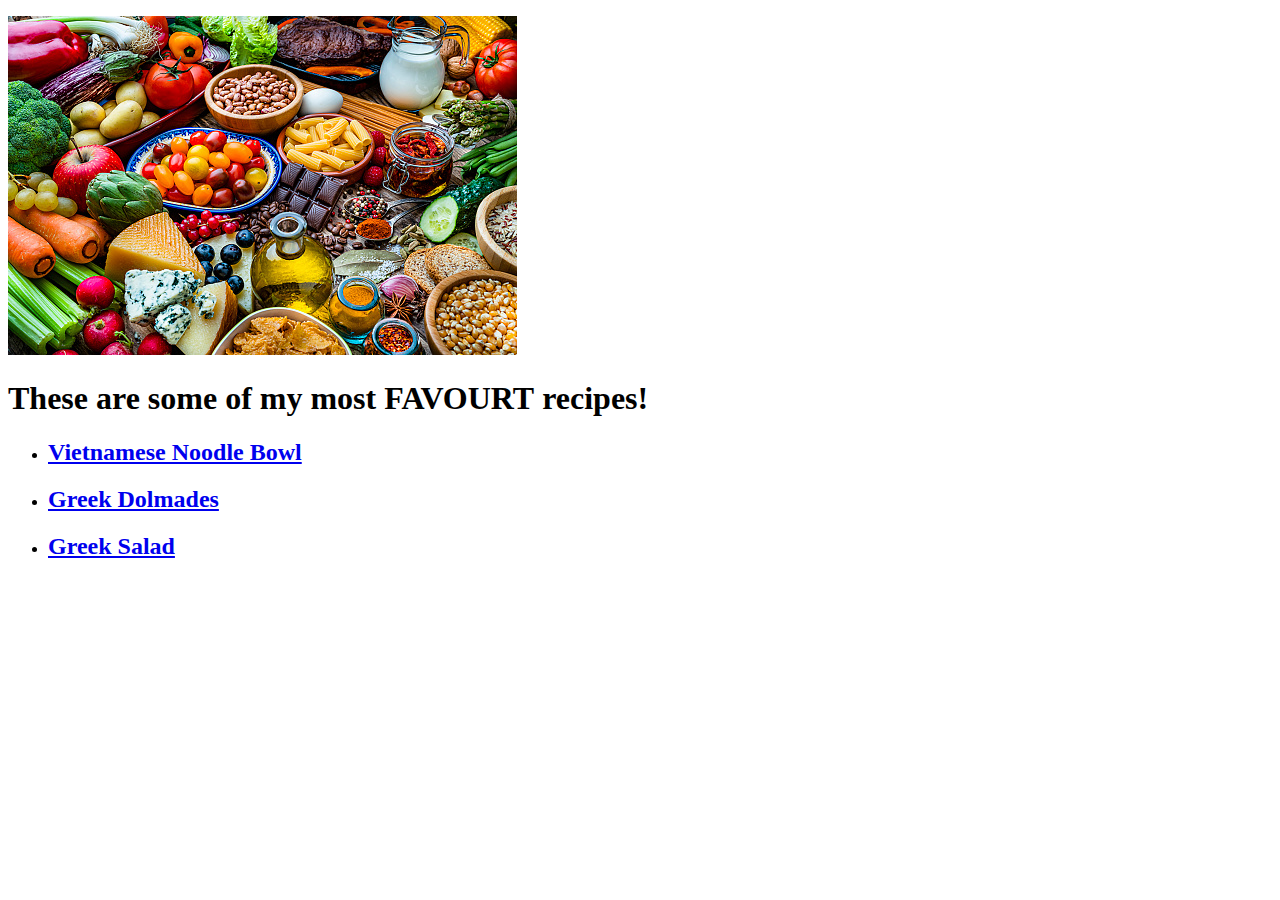
==== index.html @ ec260850 "Add image to index.html" ====
<!DOCTYPE html>
<html lang="en">
<head>
    <meta charset="UTF-8">
    <meta http-equiv="X-UA-Compatible" content="IE=edge">
    <meta name="viewport" content="width=device-width, initial-scale=1.0">
    <title>Recipes</title>
</head>
<body>
  <p> <img src="images/board.jpg"> </p>
  <h1>These are some of my most <strong>FAVOURT</strong> recipes!</h1>

  <ul>

 <li><h2> <a href="recipes/noodlebowl.html">Vietnamese Noodle Bowl</a> </h2></li>
 <li><h2><a href="recipes/dolmades.html">Greek Dolmades</a></h2></li>
 <li><h2><a href="recipes/greek-salad.html">Greek Salad</a></h2></li>

  </ul>

</body>
</html>
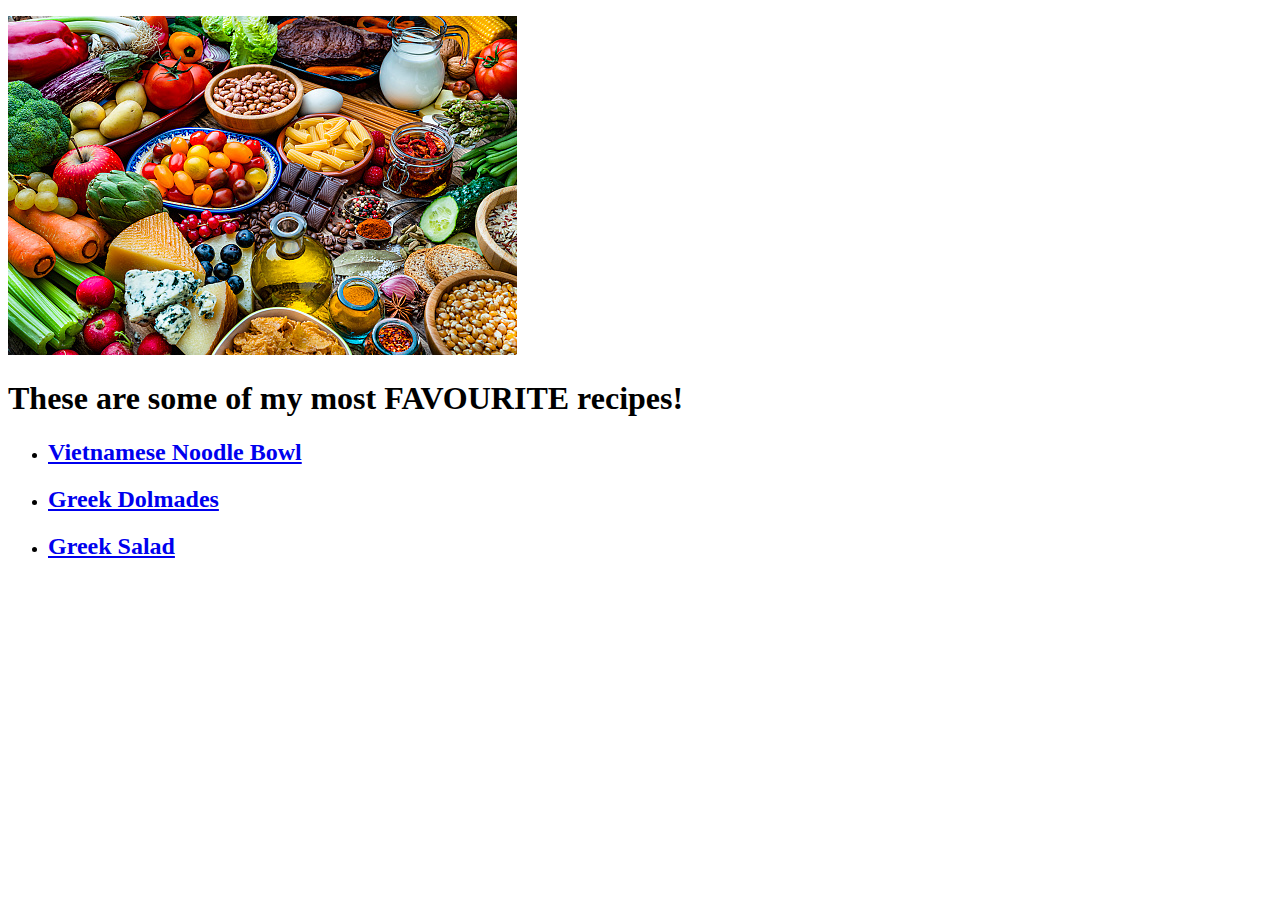
==== commit 5c267bb6: "Fix spelling error" ====
--- a/index.html
+++ b/index.html
@@ -8,7 +8,7 @@
 </head>
 <body>
   <p> <img src="images/board.jpg"> </p>
-  <h1>These are some of my most <strong>FAVOURT</strong> recipes!</h1>
+  <h1>These are some of my most <strong>FAVOURITE</strong> recipes!</h1>
 
   <ul>
 
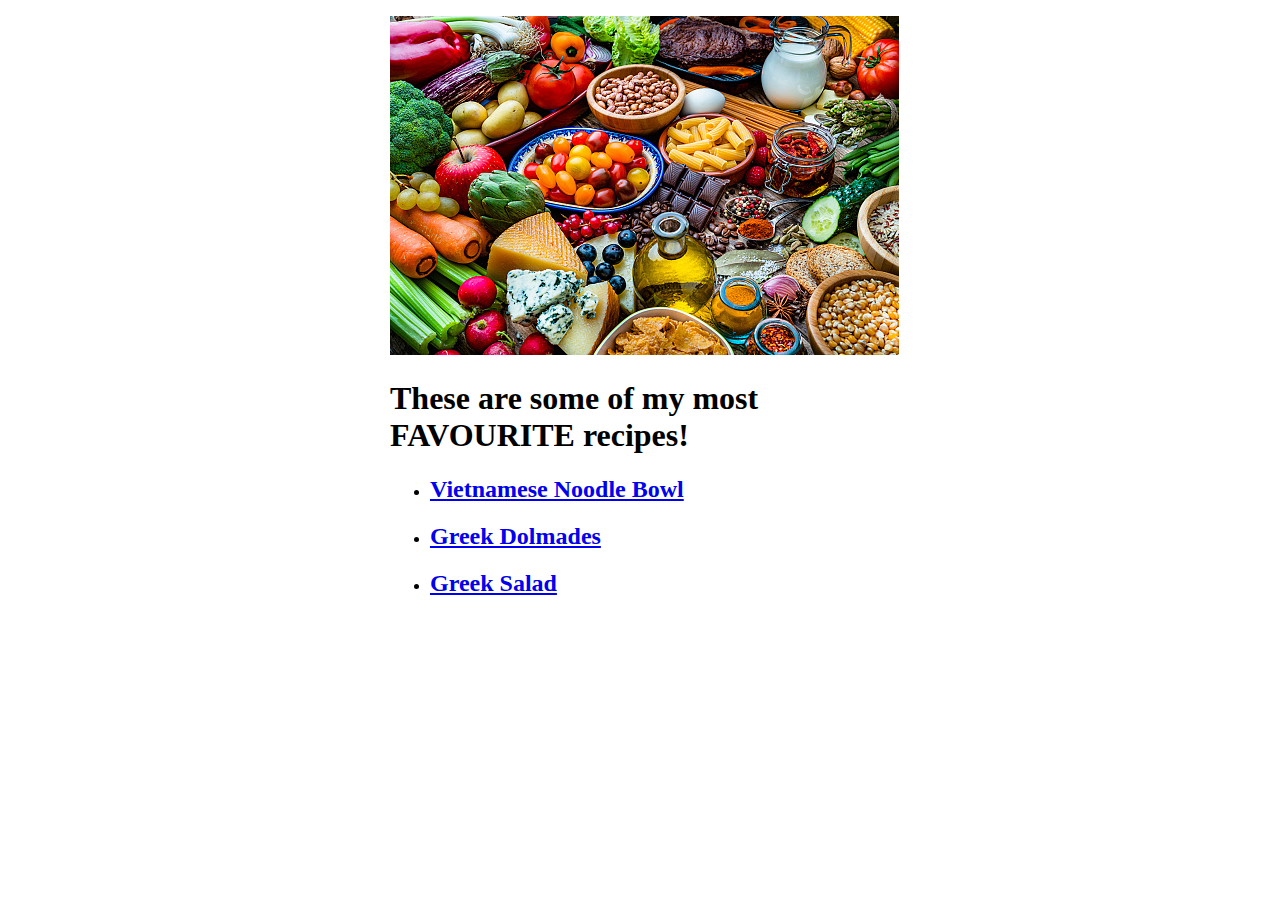
==== commit a8e07887: "begin css on recipe page" ====
--- a/index.html
+++ b/index.html
@@ -4,19 +4,25 @@
     <meta charset="UTF-8">
     <meta http-equiv="X-UA-Compatible" content="IE=edge">
     <meta name="viewport" content="width=device-width, initial-scale=1.0">
+    <link rel="stylesheet" href="styles.css">
     <title>Recipes</title>
 </head>
+<style>
+  .content {
+    max-width: 500px;
+    margin: auto;
+  }
+  </style>
+  <div class="content">
 <body>
   <p> <img src="images/board.jpg"> </p>
   <h1>These are some of my most <strong>FAVOURITE</strong> recipes!</h1>
-
   <ul>
 
  <li><h2> <a href="recipes/noodlebowl.html">Vietnamese Noodle Bowl</a> </h2></li>
  <li><h2><a href="recipes/dolmades.html">Greek Dolmades</a></h2></li>
  <li><h2><a href="recipes/greek-salad.html">Greek Salad</a></h2></li>
-
   </ul>
-
+</div>
 </body>
 </html>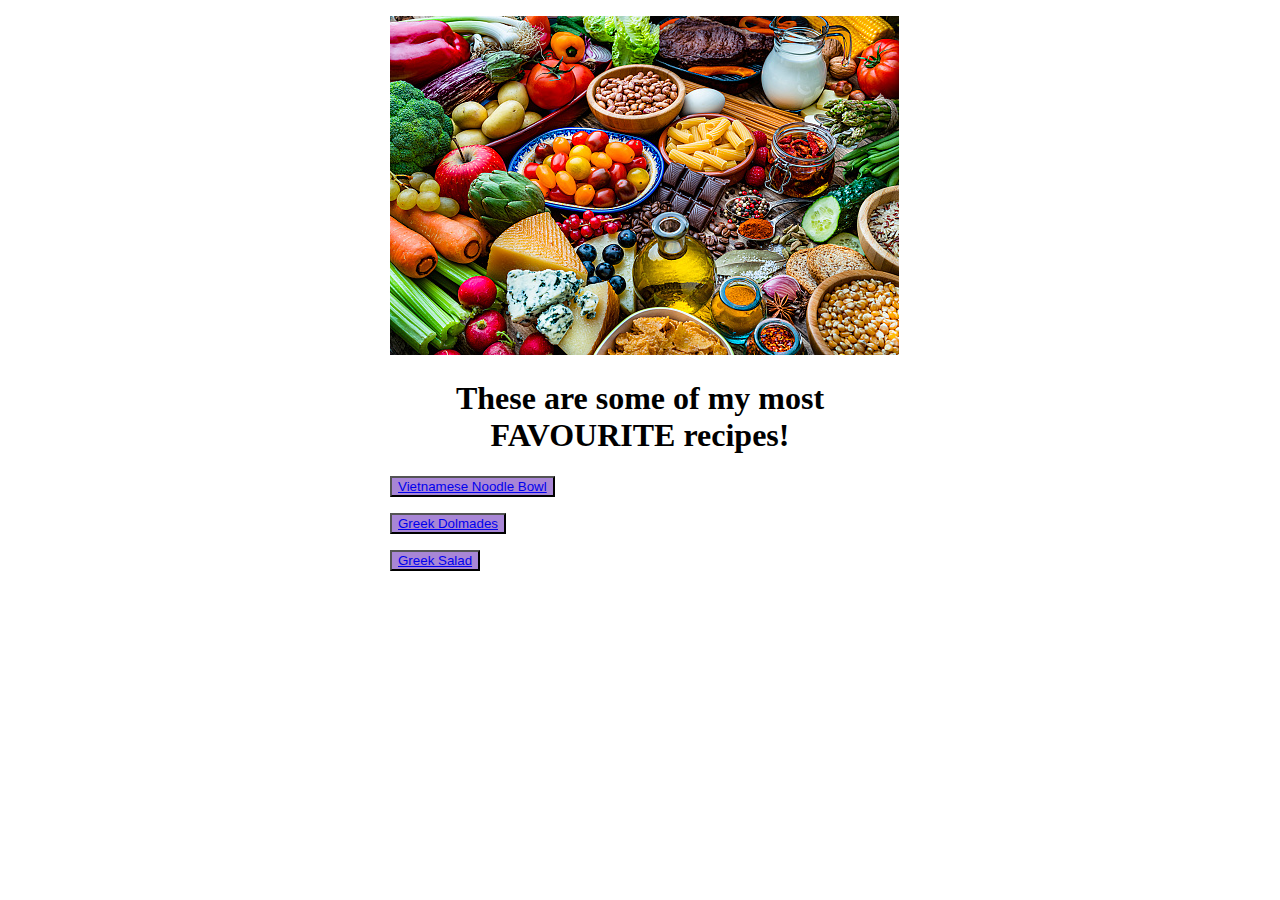
==== commit 264da3fa: "have trouble with buttons" ====
--- a/index.html
+++ b/index.html
@@ -4,25 +4,19 @@
     <meta charset="UTF-8">
     <meta http-equiv="X-UA-Compatible" content="IE=edge">
     <meta name="viewport" content="width=device-width, initial-scale=1.0">
+    <title>Recipes</title>
     <link rel="stylesheet" href="styles.css">
-    <title>Recipes</title>
 </head>
-<style>
-  .content {
-    max-width: 500px;
-    margin: auto;
-  }
-  </style>
-  <div class="content">
+ 
 <body>
+  <div id="page-wrap">
   <p> <img src="images/board.jpg"> </p>
-  <h1>These are some of my most <strong>FAVOURITE</strong> recipes!</h1>
-  <ul>
+  <h1 class="h1">These are some of my most <strong>FAVOURITE</strong> recipes!</h1>
 
- <li><h2> <a href="recipes/noodlebowl.html">Vietnamese Noodle Bowl</a> </h2></li>
- <li><h2><a href="recipes/dolmades.html">Greek Dolmades</a></h2></li>
- <li><h2><a href="recipes/greek-salad.html">Greek Salad</a></h2></li>
-  </ul>
+ <p><button type="button" class="button one"><a href="recipes/noodlebowl.html">Vietnamese Noodle Bowl</a> </button></p>
+ <p><button type="button" class="button two"><a href="recipes/dolmades.html">Greek Dolmades</a></button></p>
+ <p><button type="button" class="button three"><a href="recipes/greek-salad.html">Greek Salad</a></button></p>
+ 
 </div>
 </body>
 </html>--- a/styles.css
+++ b/styles.css
@@ -0,0 +1,15 @@
+#page-wrap {
+    max-width: 500px;
+    margin: 0 auto;
+  }
+
+.h1 {
+  text-align: center;
+}
+
+.button {
+  background-color: rgba(122, 69, 192, 0.651);
+  color: antiquewhite;
+  text-align: center; 
+  align-items: baseline;
+}
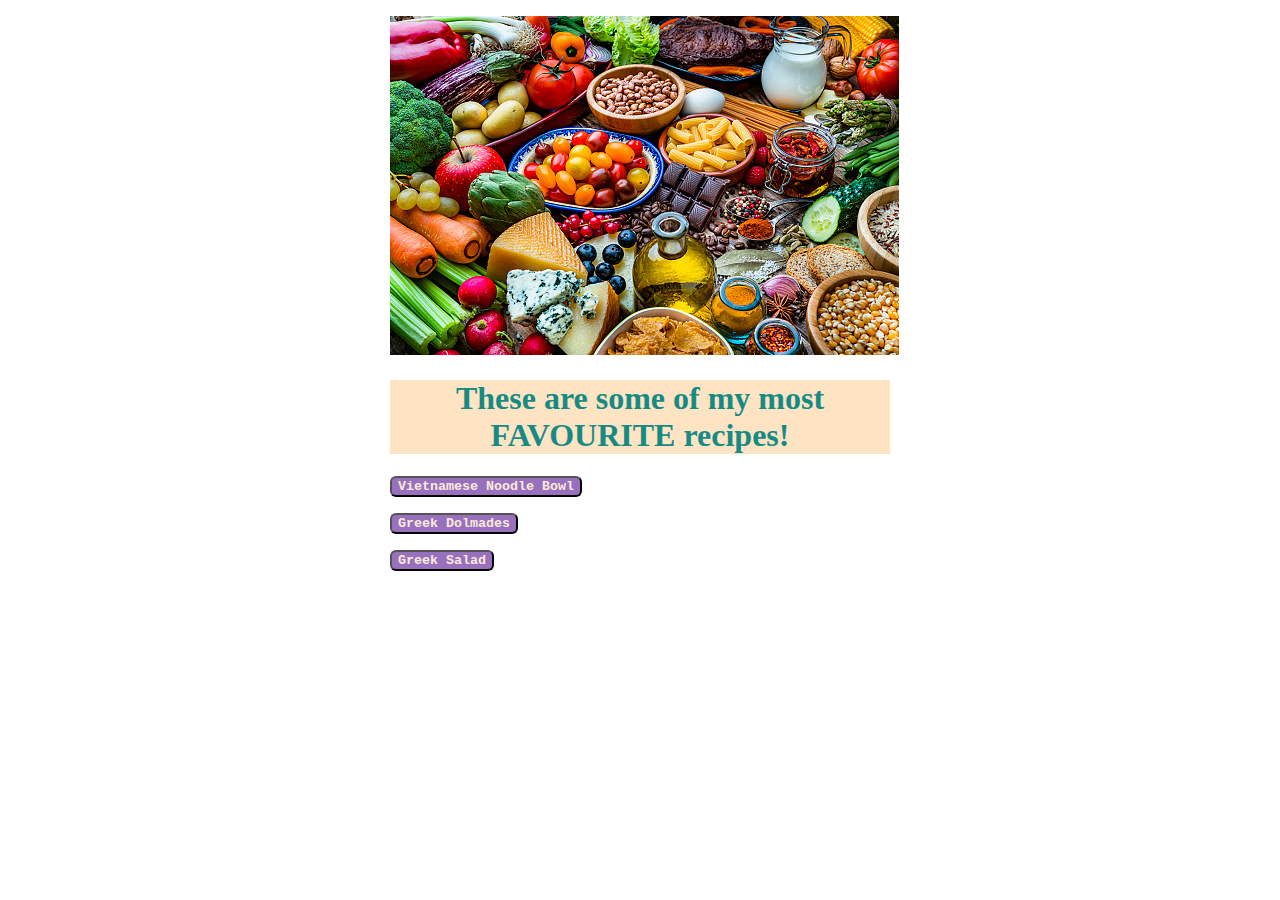
==== commit edca0e2c: "still have issues with button alignment" ====
--- a/index.html
+++ b/index.html
@@ -13,9 +13,9 @@
   <p> <img src="images/board.jpg"> </p>
   <h1 class="h1">These are some of my most <strong>FAVOURITE</strong> recipes!</h1>
 
- <p><button type="button" class="button one"><a href="recipes/noodlebowl.html">Vietnamese Noodle Bowl</a> </button></p>
- <p><button type="button" class="button two"><a href="recipes/dolmades.html">Greek Dolmades</a></button></p>
- <p><button type="button" class="button three"><a href="recipes/greek-salad.html">Greek Salad</a></button></p>
+ <p><a href="recipes/noodlebowl.html"><button class="button">Vietnamese Noodle Bowl</button></a></p>
+ <p><a href="recipes/dolmades.html"><button class="button">Greek Dolmades</button></a></p>
+ <p><a href="recipes/greek-salad.html"><button class="button">Greek Salad</button></a></p>
  
 </div>
 </body>
--- a/styles.css
+++ b/styles.css
@@ -5,11 +5,17 @@
 
 .h1 {
   text-align: center;
+  background-color: bisque;
+  color: rgb(24, 138, 132);
 }
 
 .button {
-  background-color: rgba(122, 69, 192, 0.651);
+  background-color: rgb(152, 112, 190);
   color: antiquewhite;
-  text-align: center; 
-  align-items: baseline;
-}
+  display: inline-block;
+  font-family: 'Courier New', Courier, monospace;
+  font-weight: bold;
+  font-style: normal;
+  align-items: center;
+  border-radius: 6px;
+}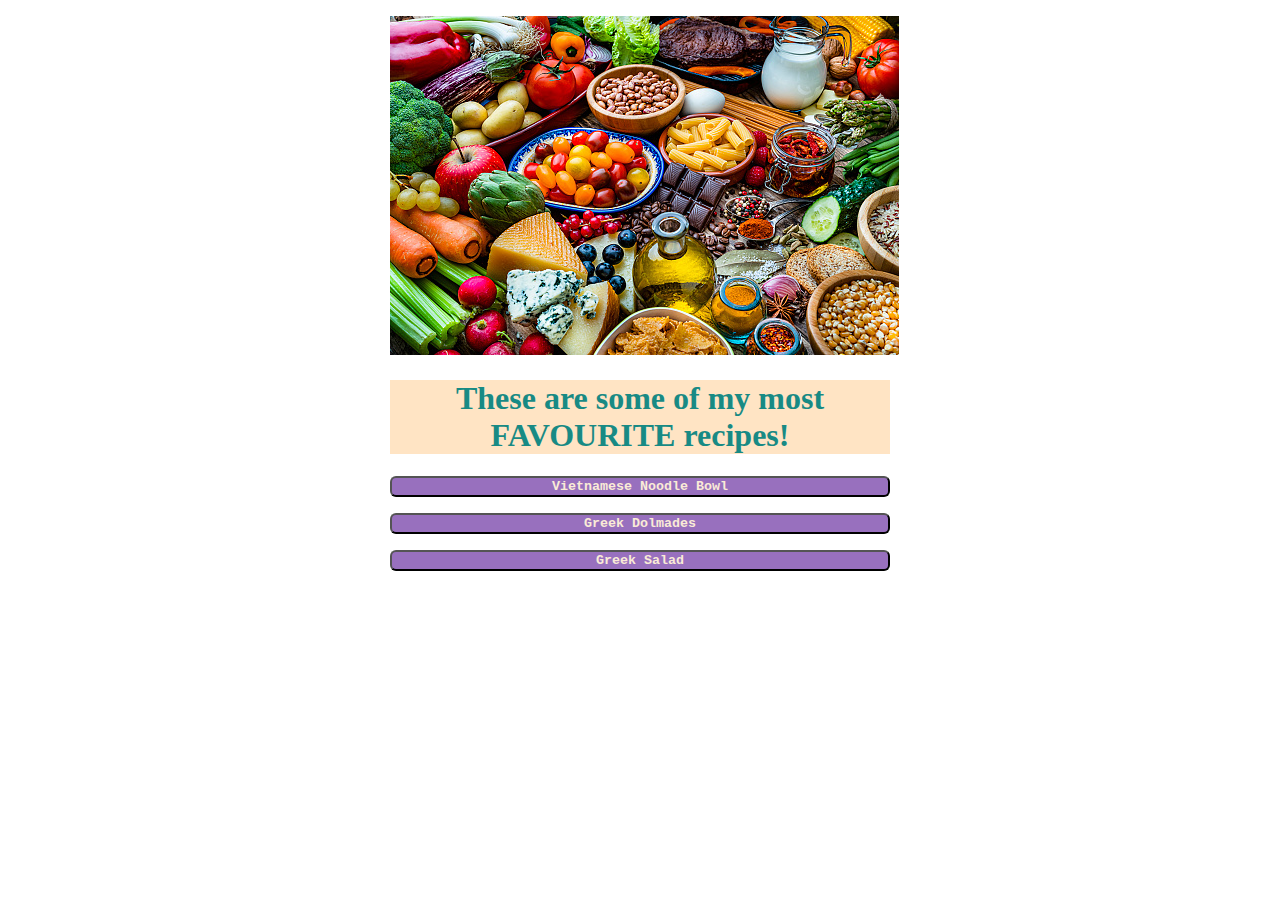
==== commit 1452065f: "slight improvement with buttons" ====
--- a/index.html
+++ b/index.html
@@ -13,9 +13,9 @@
   <p> <img src="images/board.jpg"> </p>
   <h1 class="h1">These are some of my most <strong>FAVOURITE</strong> recipes!</h1>
 
- <p><a href="recipes/noodlebowl.html"><button class="button">Vietnamese Noodle Bowl</button></a></p>
- <p><a href="recipes/dolmades.html"><button class="button">Greek Dolmades</button></a></p>
- <p><a href="recipes/greek-salad.html"><button class="button">Greek Salad</button></a></p>
+ <p><a href="recipes/noodlebowl.html"><button class="b1">Vietnamese Noodle Bowl</button></a></p>
+ <p><a href="recipes/dolmades.html"><button class="b2">Greek Dolmades</button></a></p>
+ <p><a href="recipes/greek-salad.html"><button class="b3">Greek Salad</button></a></p>
  
 </div>
 </body>
--- a/styles.css
+++ b/styles.css
@@ -9,8 +9,9 @@
   color: rgb(24, 138, 132);
 }
 
-.button {
+.b1 {
   background-color: rgb(152, 112, 190);
+  width: 500px;
   color: antiquewhite;
   display: inline-block;
   font-family: 'Courier New', Courier, monospace;
@@ -18,4 +19,31 @@
   font-style: normal;
   align-items: center;
   border-radius: 6px;
+  position: relative;
+}
+
+.b2 {
+  background-color: rgb(152, 112, 190);
+  width: 500px;
+  color: antiquewhite;
+  display: inline-block;
+  font-family: 'Courier New', Courier, monospace;
+  font-weight: bold;
+  font-style: normal;
+  align-items: center;
+  border-radius: 6px;
+  position: relative;
+}
+
+.b3 {
+  background-color: rgb(152, 112, 190);
+  width: 500px;
+  color: antiquewhite;
+  display: inline-block;
+  font-family: 'Courier New', Courier, monospace;
+  font-weight: bold;
+  font-style: normal;
+  align-items: center;
+  border-radius: 6px;
+  position: relative;
 }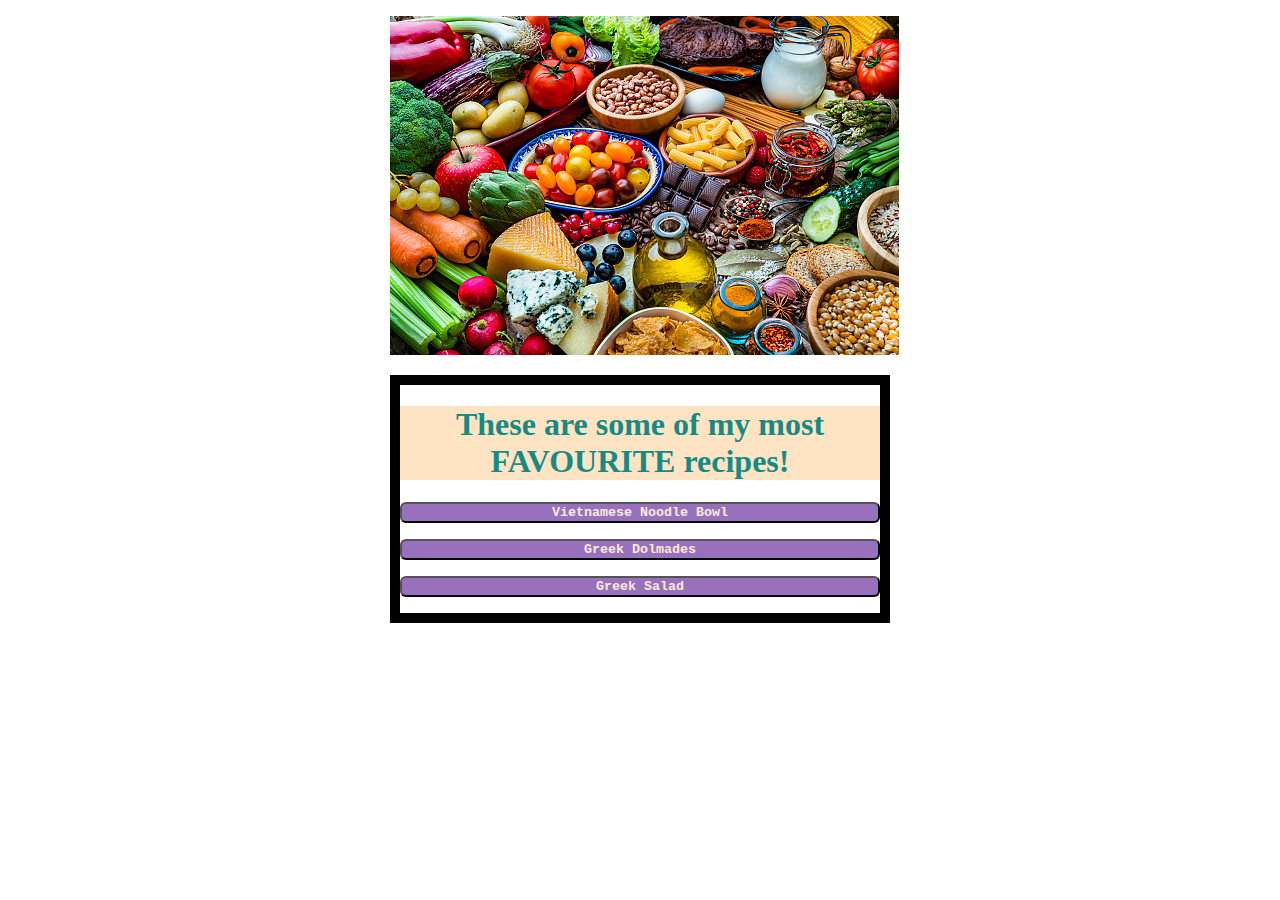
==== commit aae402ba: "attempt to adjust border and image size not going well" ====
--- a/index.html
+++ b/index.html
@@ -10,12 +10,14 @@
  
 <body>
   <div id="page-wrap">
-  <p> <img src="images/board.jpg"> </p>
+  <p type="image"> <img src="images/board.jpg"> </p>
+ <div class="border">
   <h1 class="h1">These are some of my most <strong>FAVOURITE</strong> recipes!</h1>
 
  <p><a href="recipes/noodlebowl.html"><button class="b1">Vietnamese Noodle Bowl</button></a></p>
  <p><a href="recipes/dolmades.html"><button class="b2">Greek Dolmades</button></a></p>
  <p><a href="recipes/greek-salad.html"><button class="b3">Greek Salad</button></a></p>
+ </div>
  
 </div>
 </body>
--- a/styles.css
+++ b/styles.css
@@ -2,6 +2,18 @@
     max-width: 500px;
     margin: 0 auto;
   }
+
+.border {
+  border-style: solid;
+  border-color: black;
+  border-width: 10px;
+
+}
+
+.image {
+  width: 800px;
+  
+}
 
 .h1 {
   text-align: center;
@@ -11,7 +23,7 @@
 
 .b1 {
   background-color: rgb(152, 112, 190);
-  width: 500px;
+  width: 480px;
   color: antiquewhite;
   display: inline-block;
   font-family: 'Courier New', Courier, monospace;
@@ -24,7 +36,7 @@
 
 .b2 {
   background-color: rgb(152, 112, 190);
-  width: 500px;
+  width: 480px;
   color: antiquewhite;
   display: inline-block;
   font-family: 'Courier New', Courier, monospace;
@@ -37,7 +49,7 @@
 
 .b3 {
   background-color: rgb(152, 112, 190);
-  width: 500px;
+  width: 480px;
   color: antiquewhite;
   display: inline-block;
   font-family: 'Courier New', Courier, monospace;
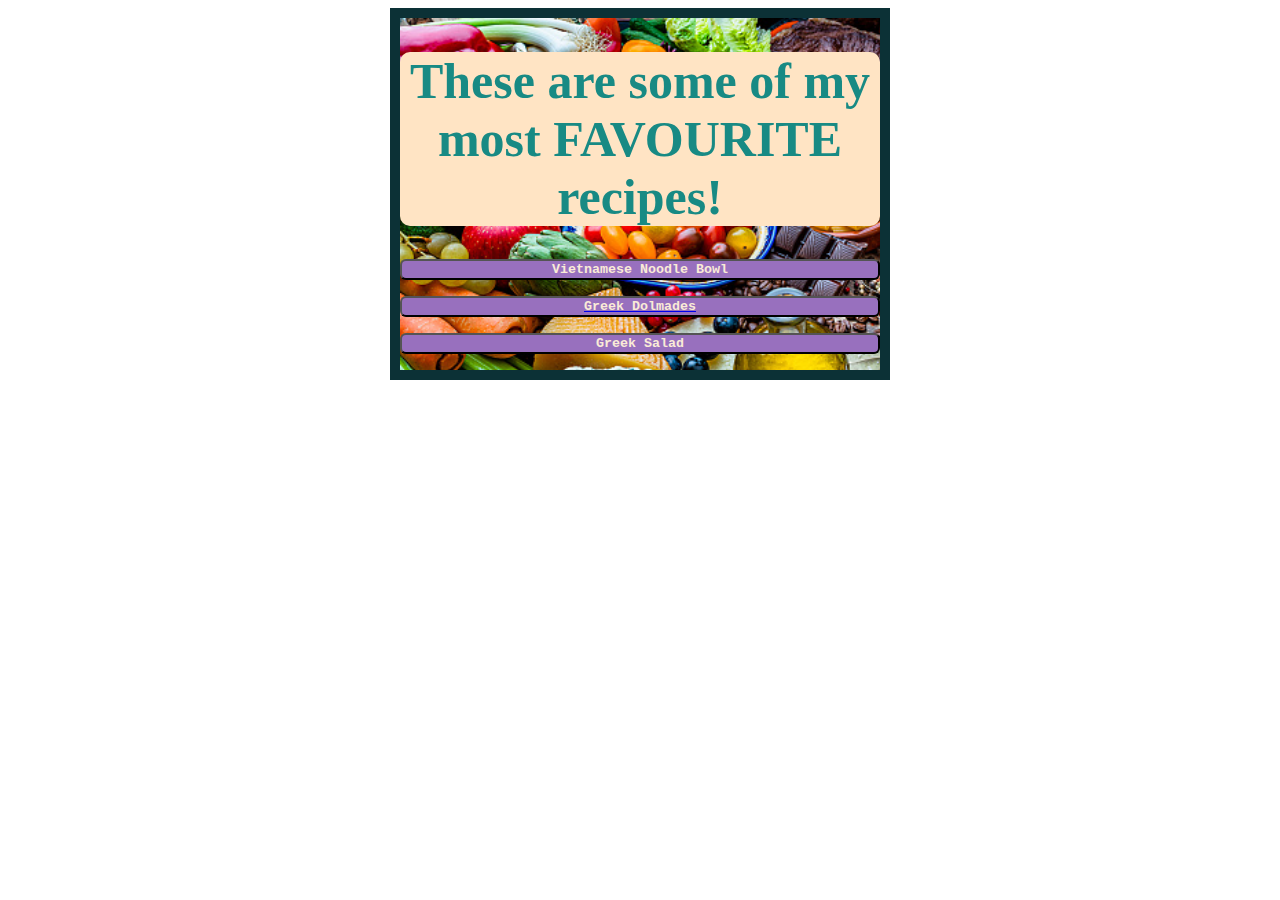
==== commit 687d5f07: "give up. trouble with container and sizing" ====
--- a/index.html
+++ b/index.html
@@ -10,15 +10,14 @@
  
 <body>
   <div id="page-wrap">
-  <p type="image"> <img src="images/board.jpg"> </p>
- <div class="border">
+  <div class="container">
   <h1 class="h1">These are some of my most <strong>FAVOURITE</strong> recipes!</h1>
-
+  <div id="wrapper">
  <p><a href="recipes/noodlebowl.html"><button class="b1">Vietnamese Noodle Bowl</button></a></p>
  <p><a href="recipes/dolmades.html"><button class="b2">Greek Dolmades</button></a></p>
  <p><a href="recipes/greek-salad.html"><button class="b3">Greek Salad</button></a></p>
  </div>
- 
 </div>
+ </div>
 </body>
 </html>--- a/styles.css
+++ b/styles.css
@@ -3,20 +3,12 @@
     margin: 0 auto;
   }
 
-.border {
-  border-style: solid;
+.h1 {
+  border: 10px;
+  border-radius: 10px;
   border-color: black;
-  border-width: 10px;
-
-}
-
-.image {
-  width: 800px;
-  
-}
-
-.h1 {
   text-align: center;
+  font-size: 50px;
   background-color: bisque;
   color: rgb(24, 138, 132);
 }
@@ -45,6 +37,7 @@
   align-items: center;
   border-radius: 6px;
   position: relative;
+  display: inline;
 }
 
 .b3 {
@@ -58,4 +51,21 @@
   align-items: center;
   border-radius: 6px;
   position: relative;
-}+} 
+
+.container {
+
+  background-size: 700px;
+  
+  background-image : url(images/board.jpg);
+
+  background-repeat: no-repeat;
+
+  border: 10px;
+  
+  border-color: rgb(12, 49, 54);
+
+  border-style: solid;
+  
+
+}  
